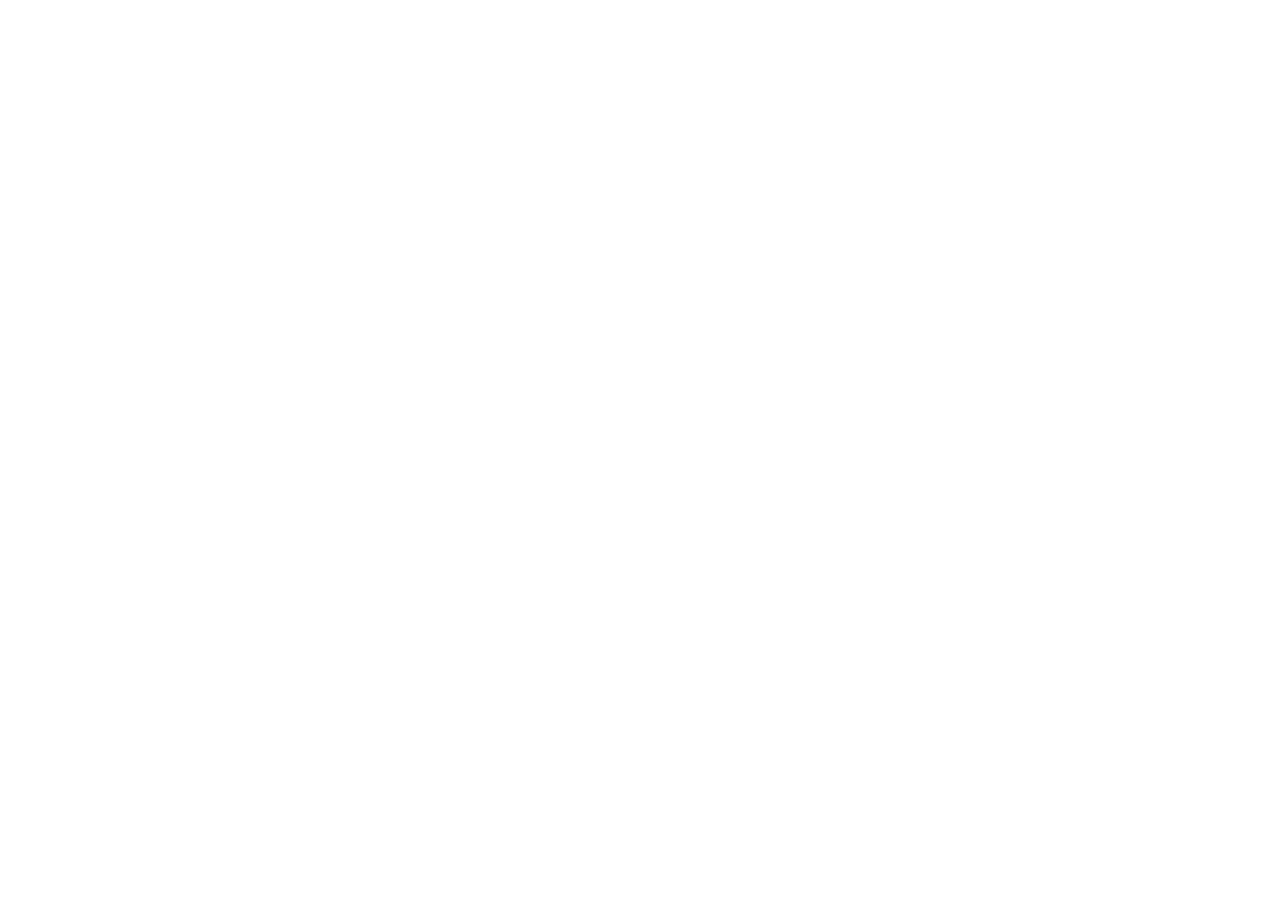
==== nasafy/index.html @ 194a4b56 "initial push" ====
<!DOCTYPE html>
<html lang="en">
	<head>
  	<meta charset="utf-8">
  	<meta name="description" content="Your description goes here">
  	<meta name="keywords" content="one, two, three">
		<meta name="viewport" content="width=device-width, initial-scale=1">
		
		<title>Blank Template</title>

		<!-- external CSS link -->
		<link rel="stylesheet" href="css/normalize.css">
		<link rel="stylesheet" href="css/style.css">
	</head>
	<body>

		<script type="text/javascript" src="js/main.js"></script>
	</body>
</html>
---- nasafy/css/style.css ----
/* Box Model Hack */
* {
  box-sizing: border-box;
}

/* Clear fix hack */
.clearfix:after {
     content: ".";
     display: block;
     clear: both;
     visibility: hidden;
     line-height: 0;
     height: 0;
}

.clear {
	clear: both;
}

/******************************************
/* BASE STYLES
/*******************************************/

body {

}


/******************************************
/* LAYOUT
/*******************************************/
header {

}

footer {

}

/******************************************
/* ADDITIONAL STYLES
/*******************************************/
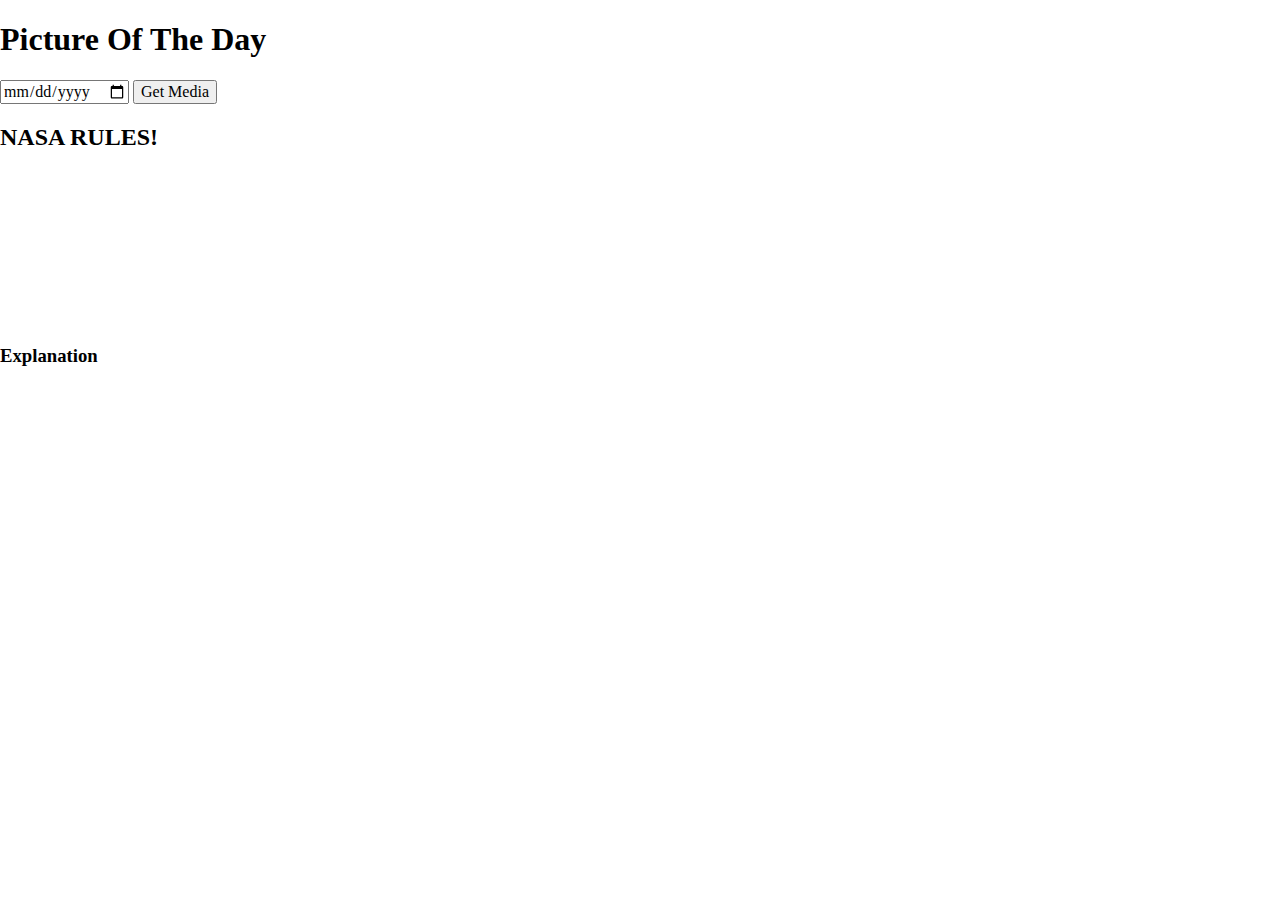
==== commit 57f67e5b: "upload shots" ====
--- a/nasafy/index.html
+++ b/nasafy/index.html
@@ -5,8 +5,8 @@
   	<meta name="description" content="Your description goes here">
   	<meta name="keywords" content="one, two, three">
 		<meta name="viewport" content="width=device-width, initial-scale=1">
-		
-		<title>Blank Template</title>
+
+		<title>Mr NASA Dandy</title>
 
 		<!-- external CSS link -->
 		<link rel="stylesheet" href="css/normalize.css">
@@ -14,6 +14,16 @@
 	</head>
 	<body>
 
+		<h1>Picture Of The Day</h1>
+		<input type="date" name="" value="">
+		<button type="button" name="button">Get Media</button>
+
+		<h2>NASA RULES!</h2>
+		<img src="" alt="">
+		<iframe src="" frameborder="0"></iframe>
+		<h3>Explanation</h3>
+
+
 		<script type="text/javascript" src="js/main.js"></script>
 	</body>
 </html>
